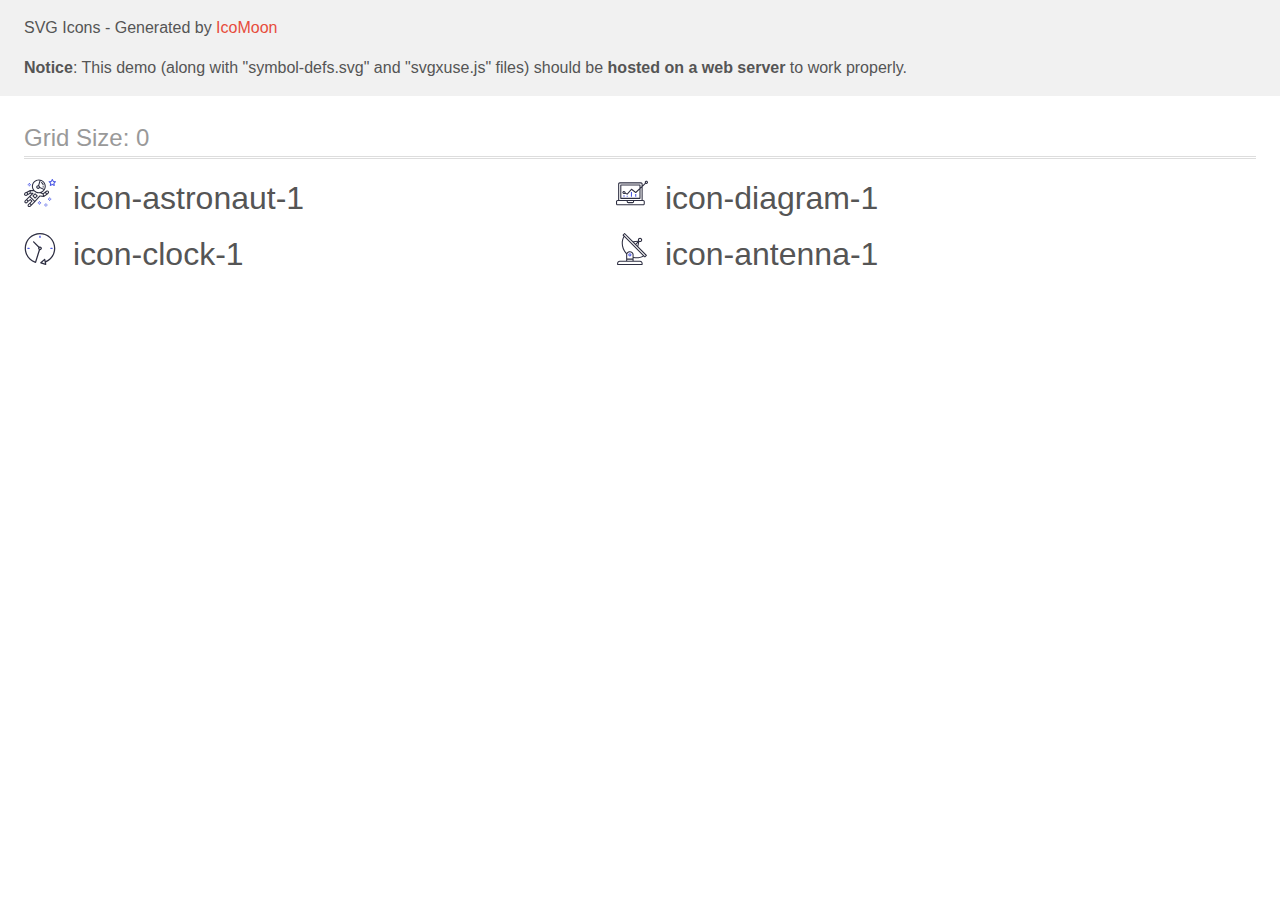
==== icomoon/demo-external-svg.html @ 15753454 "addcomit1" ====
<!doctype html>
<html>
<head>
    <title>IcoMoon - SVG Icons</title>
    <meta charset="utf-8">
    <meta name="viewport" content="width=device-width, initial-scale=1">
    <link rel="stylesheet" href="demo-files/demo.css">
    <link rel="stylesheet" href="style.css">
</head>
<body>
<header class="bgc1 clearfix">
<div class="mhl">
    <p>SVG Icons - Generated by <a href="https://icomoon.io/app">IcoMoon</a></p><p><strong>Notice</strong>: This demo (along with "symbol-defs.svg" and "svgxuse.js" files) should be <b>hosted on a web server</b> to work properly.</p>
</div>
</header>
    <div class="clearfix mhl ptl">
        <h1 class="mvm mtn fgc1">Grid Size: 0</h1>
        <div class="glyph fs1">
            <div class="clearfix pbs">
                <svg class="icon icon-astronaut-1"><use xlink:href="symbol-defs.svg#icon-astronaut-1"></use></svg><span class="name"> icon-astronaut-1</span>
            </div>
        </div>
        <div class="glyph fs1">
            <div class="clearfix pbs">
                <svg class="icon icon-diagram-1"><use xlink:href="symbol-defs.svg#icon-diagram-1"></use></svg><span class="name"> icon-diagram-1</span>
            </div>
        </div>
        <div class="glyph fs1">
            <div class="clearfix pbs">
                <svg class="icon icon-clock-1"><use xlink:href="symbol-defs.svg#icon-clock-1"></use></svg><span class="name"> icon-clock-1</span>
            </div>
        </div>
        <div class="glyph fs1">
            <div class="clearfix pbs">
                <svg class="icon icon-antenna-1"><use xlink:href="symbol-defs.svg#icon-antenna-1"></use></svg><span class="name"> icon-antenna-1</span>
            </div>
        </div>
  </div>
<script defer src="svgxuse.js"></script>
</body>
</html>
---- icomoon/demo-files/demo.css ----
body {
  padding: 0;
  margin: 0;
  font-family: sans-serif;
  font-size: 1em;
  line-height: 1.5;
  color: #555;
  background: #fff;
}
h1 {
  font-size: 1.5em;
  font-weight: normal;
  box-shadow: 0 1px #ddd, 0 2px #fff, 0 3px #ddd;
}
small {
  font-size: .66666667em;
}
a {
  color: #e74c3c;
  text-decoration: none;
}
a:hover, a:focus {
  box-shadow: 0 1px #e74c3c;
}
.bshadow0, input {
  box-shadow: inset 0 -2px #e7e7e7;
}
input:hover {
  box-shadow: inset 0 -2px #ccc;
}
input, fieldset {
  font-size: 1em;
  margin: 0;
  padding: 0;
  border: 0;
}
input {
  color: inherit;
  line-height: 1.5;
  height: 1.5em;
  padding: .25em 0;
}
input:focus {
  outline: none;
  box-shadow: inset 0 -2px #449fdb;
}
.glyph {
  font-size: 16px;
  margin-right: 1.5em;
  float: left;
  width: 17em;
}
svg {
  color: #000;
}
.liga {
  width: 80%;
  width: calc(100% - 2.5em);
}
.talign-right {
  text-align: right;
}
.talign-center {
  text-align: center;
}
.bgc1 {
  background: #f1f1f1;
}
.fgc0 {
  color: #000;
}
.fgc1 {
  color: #999;
}
p {
  margin-top: 1em;
  margin-bottom: 1em;
}
.mvm {
  margin-top: .75em;
  margin-bottom: .75em;
}
.mtn {
  margin-top: 0;
}
.mtl, .mal {
  margin-top: 1.5em;
}
.mbl, .mal {
  margin-bottom: 1.5em;
}
.mal, .mhl {
  margin-left: 1.5em;
  margin-right: 1.5em;
}
.mhmm {
  margin-left: 1em;
  margin-right: 1em;
}
.ptl {
  padding-top: 1.5em;
}
.pbs, .pvs {
  padding-bottom: .25em;
}
.pvs, .pts {
  padding-top: .25em;
}
.unit {
  float: left;
}
.unitRight {
  float: right;
}
.size1of2 {
  width: 50%;
}
.size1of1 {
  width: 100%;
}
.clearfix:before, .clearfix:after {
  content: " ";
  display: table;
}
.clearfix:after {
  clear: both;
}
.hidden-true {
  display: none;
}
.textbox0 {
  width: 3em;
  background: #f1f1f1;
  padding: .25em .5em;
  line-height: 1.5;
  height: 1.5em;
}
.fs0 {
  font-size: 16px;
}
.fs1 {
  font-size: 32px;
}
.name {
  margin-left: .25em;
}
---- icomoon/style.css ----
.icon {
  display: inline-block;
  width: 1em;
  height: 1em;
  stroke-width: 0;
  stroke: currentColor;
  fill: currentColor;
}

/* ==========================================
Single-colored icons can be modified like so:
.icon-name {
  font-size: 32px;
  color: red;
}
========================================== */
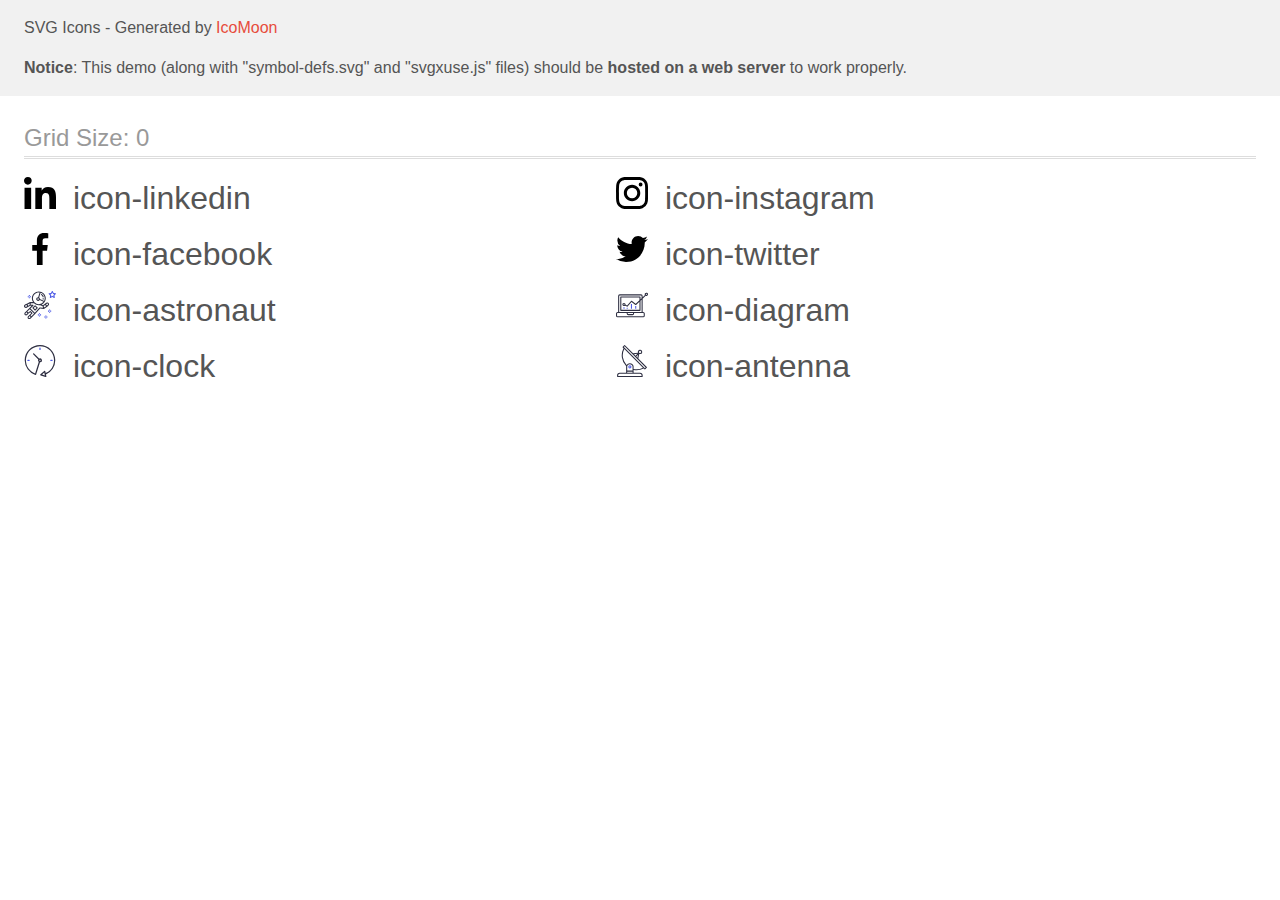
==== commit a815b5e0: "addcomit8" ====
--- a/icomoon/demo-external-svg.html
+++ b/icomoon/demo-external-svg.html
@@ -17,22 +17,42 @@
         <h1 class="mvm mtn fgc1">Grid Size: 0</h1>
         <div class="glyph fs1">
             <div class="clearfix pbs">
-                <svg class="icon icon-astronaut-1"><use xlink:href="symbol-defs.svg#icon-astronaut-1"></use></svg><span class="name"> icon-astronaut-1</span>
+                <svg class="icon icon-linkedin"><use xlink:href="symbol-defs.svg#icon-linkedin"></use></svg><span class="name"> icon-linkedin</span>
             </div>
         </div>
         <div class="glyph fs1">
             <div class="clearfix pbs">
-                <svg class="icon icon-diagram-1"><use xlink:href="symbol-defs.svg#icon-diagram-1"></use></svg><span class="name"> icon-diagram-1</span>
+                <svg class="icon icon-instagram"><use xlink:href="symbol-defs.svg#icon-instagram"></use></svg><span class="name"> icon-instagram</span>
             </div>
         </div>
         <div class="glyph fs1">
             <div class="clearfix pbs">
-                <svg class="icon icon-clock-1"><use xlink:href="symbol-defs.svg#icon-clock-1"></use></svg><span class="name"> icon-clock-1</span>
+                <svg class="icon icon-facebook"><use xlink:href="symbol-defs.svg#icon-facebook"></use></svg><span class="name"> icon-facebook</span>
             </div>
         </div>
         <div class="glyph fs1">
             <div class="clearfix pbs">
-                <svg class="icon icon-antenna-1"><use xlink:href="symbol-defs.svg#icon-antenna-1"></use></svg><span class="name"> icon-antenna-1</span>
+                <svg class="icon icon-twitter"><use xlink:href="symbol-defs.svg#icon-twitter"></use></svg><span class="name"> icon-twitter</span>
+            </div>
+        </div>
+        <div class="glyph fs1">
+            <div class="clearfix pbs">
+                <svg class="icon icon-astronaut"><use xlink:href="symbol-defs.svg#icon-astronaut"></use></svg><span class="name"> icon-astronaut</span>
+            </div>
+        </div>
+        <div class="glyph fs1">
+            <div class="clearfix pbs">
+                <svg class="icon icon-diagram"><use xlink:href="symbol-defs.svg#icon-diagram"></use></svg><span class="name"> icon-diagram</span>
+            </div>
+        </div>
+        <div class="glyph fs1">
+            <div class="clearfix pbs">
+                <svg class="icon icon-clock"><use xlink:href="symbol-defs.svg#icon-clock"></use></svg><span class="name"> icon-clock</span>
+            </div>
+        </div>
+        <div class="glyph fs1">
+            <div class="clearfix pbs">
+                <svg class="icon icon-antenna"><use xlink:href="symbol-defs.svg#icon-antenna"></use></svg><span class="name"> icon-antenna</span>
             </div>
         </div>
   </div>
